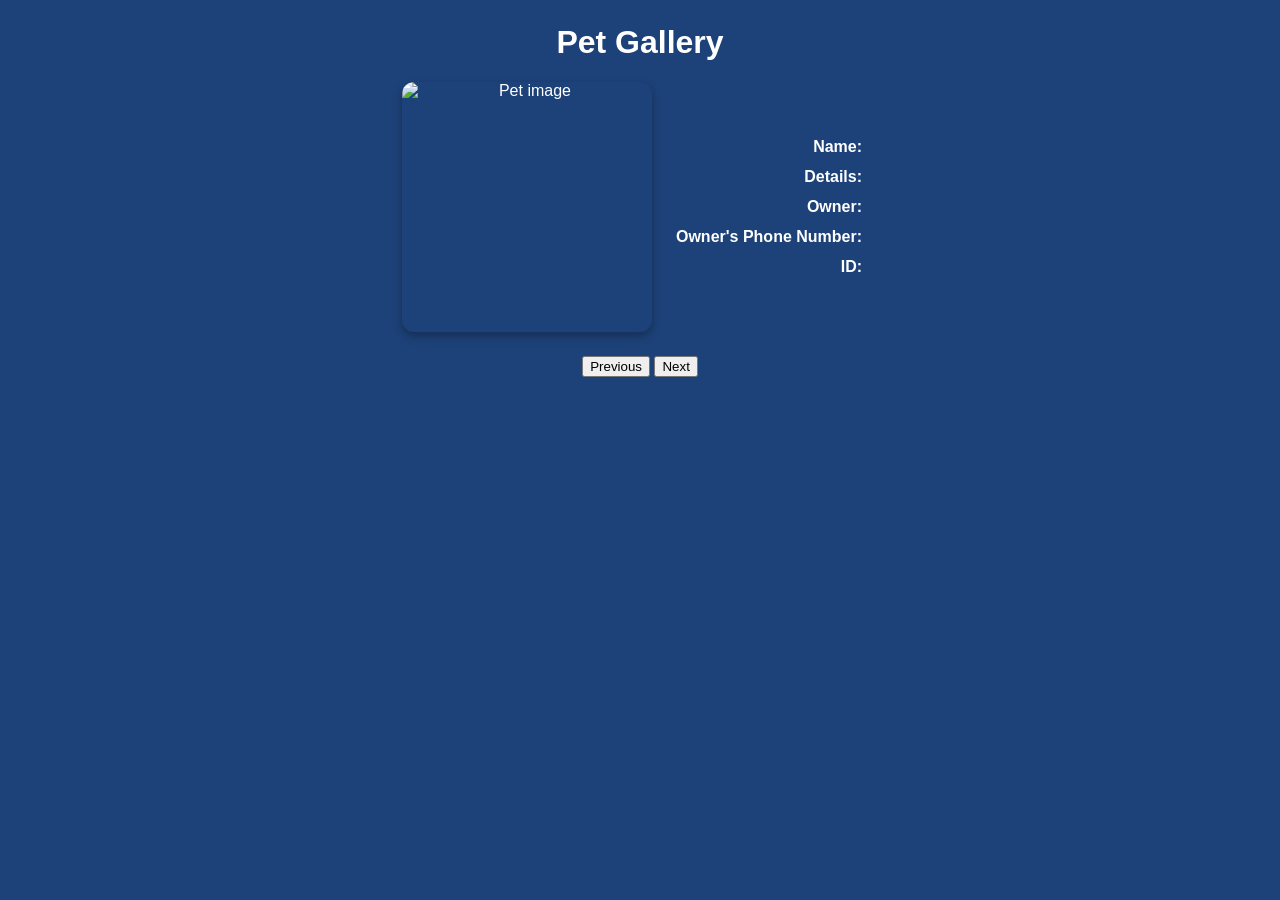
==== petCardCreator/petCardHW.html @ ddd0989d "Add files via upload" ====
<!DOCTYPE html>
<!--Alize Jackson WEB 124 September 7th, 2026-->

<html lang="en">
<head>
  <meta charset="UTF-8">
  <title>Pet Gallery</title>
  <link rel="stylesheet" href="petCardHW-1.css">
  <script src="petCardHW.js"></script>
</head>
<body>

  <h1 id="galleryHeading">Pet Gallery</h1>

  <div class="galleryContainer">
    <img id="PetImage" src="" alt="Pet image">

    <dl class="petDetails">
      <dt>Name:</dt>
      <dd id="petName"></dd>

      <dt>Details:</dt>
      <dd id="petType"></dd>
        
      <dt>Owner:</dt>
      <dd id="petOwner"></dd>
      
      <dt>Owner's Phone Number:</dt>
      <dd id="OwnerPhone"></dd>
      
      <dt>ID:</dt>
      <dd id="petID"></dd>
      <!--Finish the <dt> and <dd> tags for the Details, Owner, Owner Phone, petID-->
    </dl>
  </div>

  <div class="buttons">
    <button id="prev">Previous</button>
    <button id="next">Next</button>
  </div>

</body>
</html>
---- petCardCreator/petCardHW-1.css ----
/*Alize Jackson WEB 124 September 7th, 2026*/
body {
  font-family: Arial, sans-serif;
  text-align: center;
  background: #1d4279;
  color: white;
}

#PetImage {
  width: 250px;
  height: 250px;
  object-fit: cover;
  border-radius: 12px;
  box-shadow: 0 4px 10px #0000004d;
}


.galleryContainer {
  display: flex;
  justify-content: center;
  align-items: center;
  gap: 1.5rem;
  width: 100%;
}


.petDetails {
  display: grid;
  grid-template-columns: auto auto; 
  gap: 0.75rem 1rem;               
  justify-content: center;         
}

.petDetails dt {
  font-weight: bold;
  text-align: right;              
}

.petDetails dd {
  margin: 0;
  text-align: left;           
}


#galleryHeading, 
.buttons {
  text-align: center;
  margin-top: 1.5rem;
}
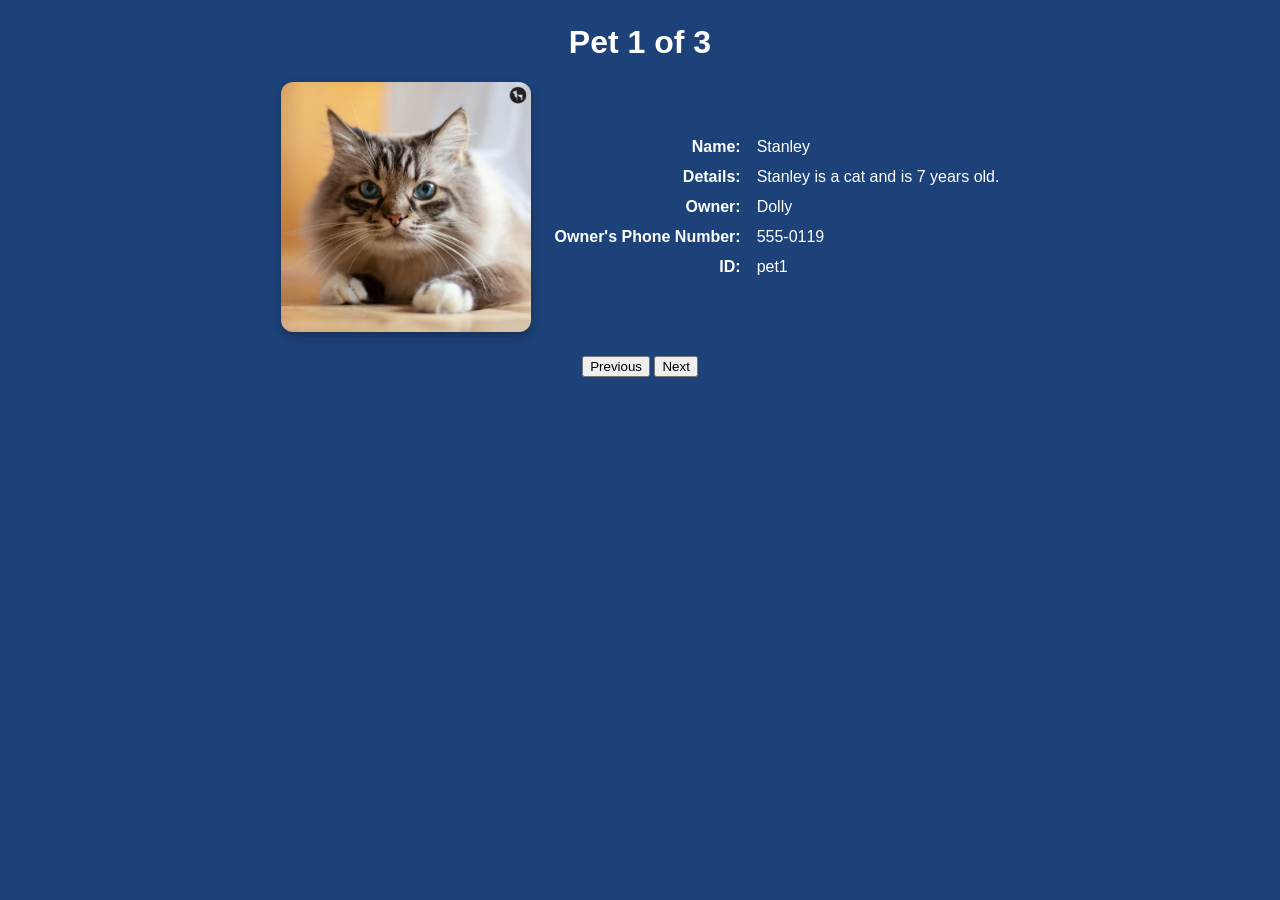
==== commit 7e9c5d22: "Add files via upload" ====
--- a/petCardCreator/petCardHW.html
+++ b/petCardCreator/petCardHW.html
@@ -6,7 +6,7 @@
   <meta charset="UTF-8">
   <title>Pet Gallery</title>
   <link rel="stylesheet" href="petCardHW-1.css">
-  <script src="petCardHW.js"></script>
+  <script src="petCardHW.js" defer></script>
 </head>
 <body>
 
